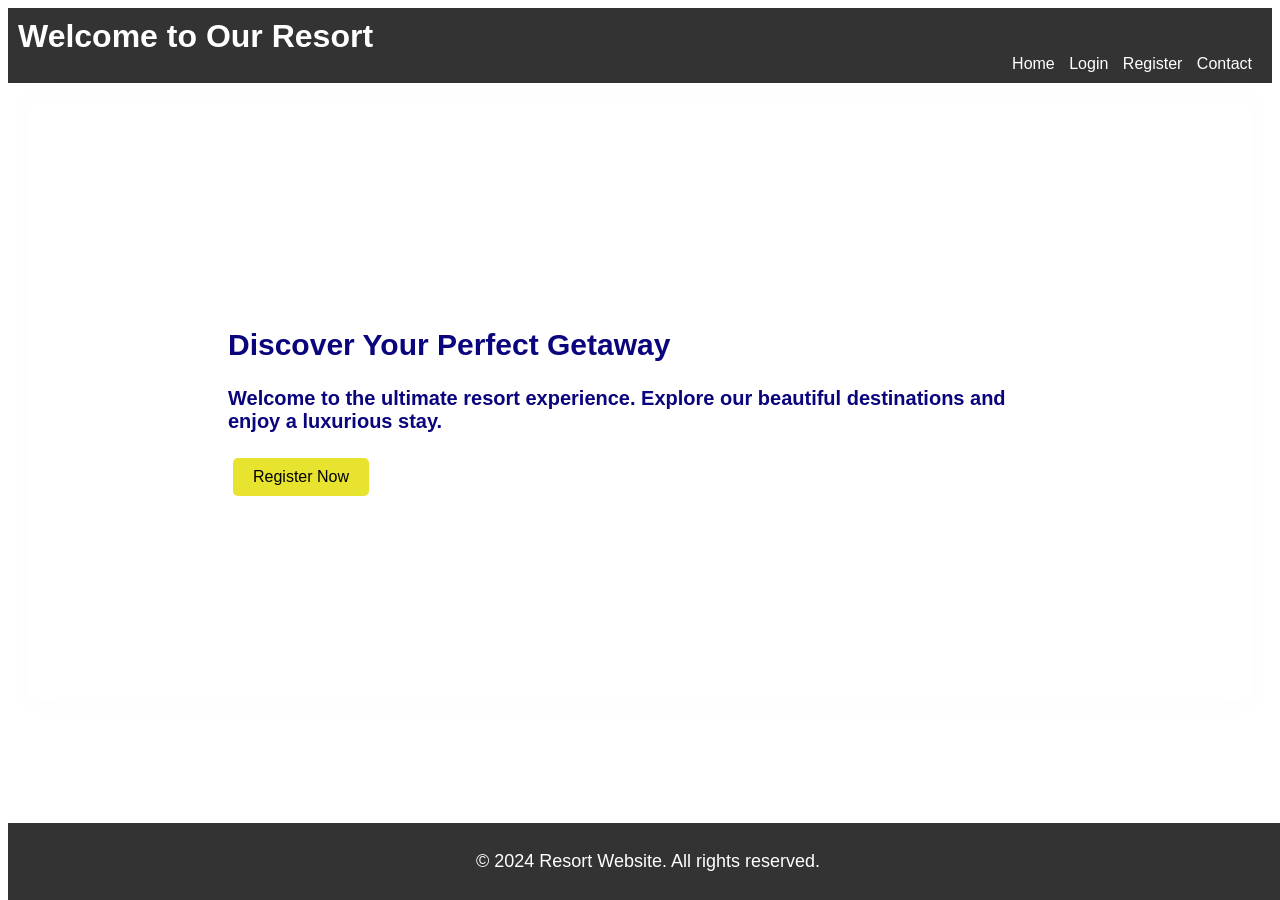
==== index.html @ 4e9676ef "Add files via upload" ====
<!DOCTYPE html>
<html lang="en">
<head>
    <meta charset="UTF-8">
    <meta name="viewport" content="width=device-width, initial-scale=1.0">
    <title>Resort Website</title>
    <link rel="stylesheet" href="styles.css">
</head>
<body>
    <header>
        <h1>Welcome to Our Resort</h1>
        <nav>
            <ul>
                <li><a href="index.html">Home</a></li>
                <li><a href="login.html">Login</a></li>
                <li><a href="register.html">Register</a></li>
                <li><a href="contact.html">Contact</a></li>
            </ul>
        </nav>
    </header>
    <main>
        <section class="Container">
            <b><h1>Discover Your Perfect Getaway</h1>
            <p>Welcome to the ultimate resort experience. Explore our beautiful destinations and enjoy a luxurious stay.</p></b>
            <button>Register Now</button>
        </section>
    </main>
    <footer>
        <p>&copy; 2024 Resort Website. All rights reserved.</p>
    </footer>
</body>
</html>
---- styles.css ----
body {
    font-family: Arial, sans-serif;
}


header {
    background-color: #333;
    color: white;
    padding: 10px;
    text-align: left;
}

header h1 {
    margin: 0;
}

nav ul {
    text-align: right;
    list-style-type: none;
    padding: 0;
    margin: 0;
}

nav ul li {
    display: inline;
    margin-right: 10px;
}

nav ul li a {
    color: white;
    text-decoration: none;
}

main{
    color: rgb(4, 4, 4);
    font-size: 20px;
    text-align: center;
    padding: 20px;
    align-items: center;
    text-size-adjust: 18px;

}
.Container {
    color:rgb(10, 4, 125);
    padding: 200px;
    margin-bottom: 20px;
    border-radius: 8px;
    background-image:url("image2.avif");
    background-repeat: no-repeat;
    background-position: center;
    text-align: left;
    background-size: cover;
    box-shadow: 0 0 20px rgba(226, 223, 223, 0.1);
}
.Container button{
    background-color: rgb(231, 227, 46);
    color: black;
    border: none;
    padding: 10px 20px;
    margin: 5px;
    cursor:pointer;
    border-radius: 5px;
    font-size: 1rem;
}

.Container button:hover{
    background-color: rgb(21, 158, 221);
}
.login-container {
    background-color: rgba(255, 255, 255, 0.8);
    color: black;
    padding: 30px;
    border-radius: 5px;
    box-shadow: 0 0 10px rgba(0, 0, 0, 0.1);
    width: 300px;
    text-align: center;
}

footer {
    background-color: #333;
    color: white;
    text-align: center;
    padding: 10px 0;
    position: fixed;
    width: 100%;
    bottom: 0;
    font-size: 18px;
}

form {
    max-width: 600px;
    margin: 0 auto;
}

form label {
    display: block;
    margin-top: 10px;
}

form input, form textarea {
    width: 100%;
    padding: 8px;
    margin-top: 5px;
}

form button {
    display: block;
    width: 100%;
    padding: 10px;
    margin-top: 10px;
    background-color: #13279d;
    color: white;
    border: none;
    cursor: pointer;
}

form button:hover {
    background-color: #187f29;
}
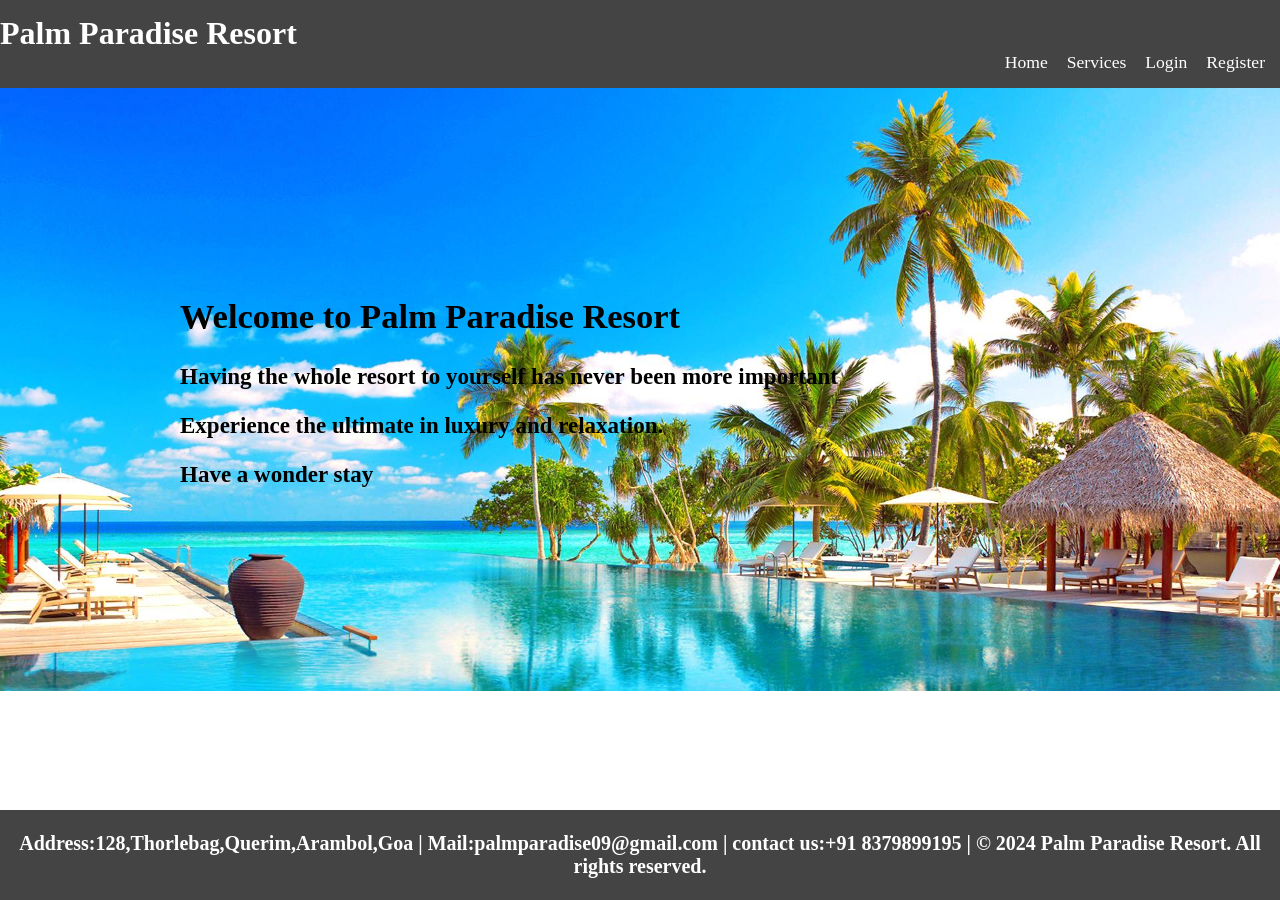
==== commit 217cc9ea: "Add files via upload" ====
--- a/index.html
+++ b/index.html
@@ -3,30 +3,29 @@
 <head>
     <meta charset="UTF-8">
     <meta name="viewport" content="width=device-width, initial-scale=1.0">
-    <title>Resort Website</title>
-    <link rel="stylesheet" href="styles.css">
+    <title>Palm Paradise Resort</title>
+    <link rel="stylesheet" href="static/styles.css">
 </head>
 <body>
     <header>
-        <h1>Welcome to Our Resort</h1>
+        <h1>Palm Paradise Resort</h1>
         <nav>
             <ul>
                 <li><a href="index.html">Home</a></li>
+                <li><a href="services.html">Services</a></li>
                 <li><a href="login.html">Login</a></li>
                 <li><a href="register.html">Register</a></li>
-                <li><a href="contact.html">Contact</a></li>
             </ul>
         </nav>
     </header>
     <main>
-        <section class="Container">
-            <b><h1>Discover Your Perfect Getaway</h1>
-            <p>Welcome to the ultimate resort experience. Explore our beautiful destinations and enjoy a luxurious stay.</p></b>
-            <button>Register Now</button>
-        </section>
+        <b><h2>Welcome to Palm Paradise Resort</h2>
+        <p>Having the whole resort to yourself has never been more important</p>
+        <p>Experience the ultimate in luxury and relaxation.</p>
+        <p>Have a wonder stay</p>
     </main>
     <footer>
-        <p>&copy; 2024 Resort Website. All rights reserved.</p>
+        <b><p>Address:128,Thorlebag,Querim,Arambol,Goa | Mail:palmparadise09@gmail.com | contact us:+91 8379899195 | &copy; 2024 Palm Paradise Resort. All rights reserved.</p></b>
     </footer>
 </body>
 </html>
--- a/static/styles.css
+++ b/static/styles.css
@@ -0,0 +1,90 @@
+body {
+    margin: 0;
+    padding: 0;
+}
+
+header {
+    background-color: #444;
+    color: #fff;
+    padding: 15px 0;
+    text-align: left;
+}
+
+header h1 {
+    margin: 0;
+    font-size: 2em;
+}
+
+nav ul {
+    list-style-type: none;
+    padding: 0;
+    margin: 0;
+    text-align: right;
+}
+
+nav ul li {
+    display: inline;
+    margin-right: 15px;
+}
+
+nav ul li a {
+    color: #fff;
+    text-decoration: none;
+    font-size: 1.1em;
+}
+
+main {
+    background-image: url("img1.jpg");
+    background-repeat: no-repeat;
+    background-position: fixed;
+    background-size: cover;
+    padding: 180px;
+    text-align: left;
+    color: black;
+    font-size: 23px;
+}
+
+footer {
+    background-color: #444;
+    color: #fff;
+    text-align: center;
+    padding: 2px 0;
+    position: fixed;
+    bottom: 0;
+    width: 100%;
+    font-size: 20px;
+}
+
+form {
+    max-width: 500px;
+    margin: 0 auto;
+}
+
+form label {
+    display: block;
+    margin-top: 10px;
+}
+
+form input, form textarea {
+    width: 100%;
+    padding: 10px;
+    margin-top: 5px;
+    border: 1px solid #ccc;
+    border-radius: 5px;
+ }
+
+    form button {
+        display: block;
+        width: 100%;
+        padding: 10px;
+        margin-top: 10px;
+        background-color: #1d9d32;
+        color: white;
+        border: none;
+        cursor: pointer;
+    }
+    
+    form button:hover {
+        background-color: #0ed6e8;
+    }
+    
